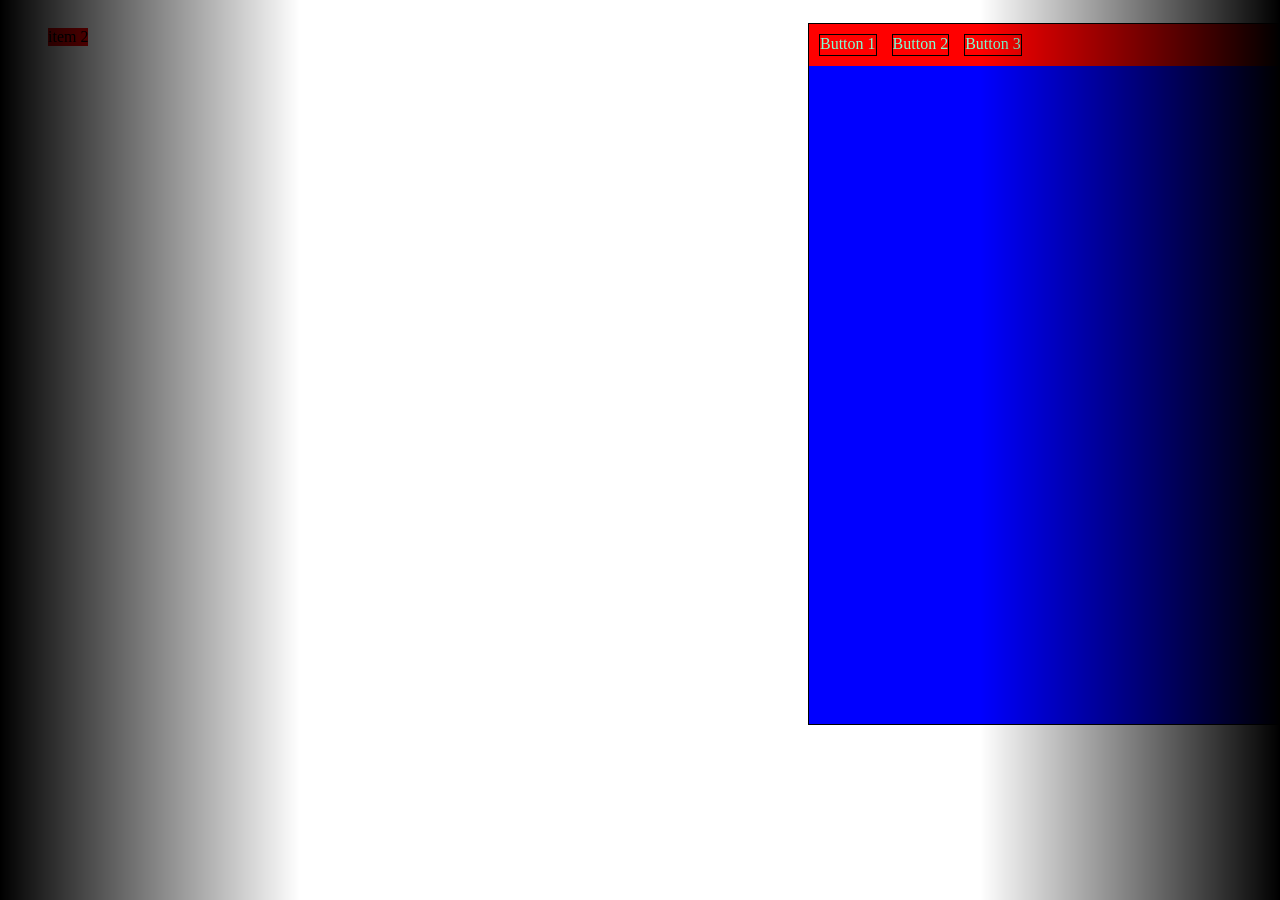
==== index.html @ 42bfb667 "Working Updates 7/7/2026 4:00 mental" ====
<!DOCTYPE html>
<html lang="en">
<head>
    <meta charset="UTF-8">
    <meta name="viewport" content="width=device-width, initial-scale=1.0">
    <link rel="stylesheet" href="/styles/styles1.css">
    <title>This Body Is A Tomb</title>
</head>
<body>


    <div id="main-body-container">
        <div id="main-tab-container">
            <div id="main-tab-button-container">
                <!-- To be Replaced With Links Upon Creation -->
                <div class="main-tab-button"> Button 1 </div>
                <div class="main-tab-button"> Button 2 </div>
                <div class="main-tab-button"> Button 3 </div>
            </div>
            
        </div>
        <div class="item item2">item 2</div>
         <div id="gradient-container">
            <div class="left-gradient"></div>
            <div class="right-gradient"></div>
        </div>
    </div>
    
</body>
</html>
---- styles/styles1.css ----
/* Should Only Have Flex Applied To Its Contents */
#gradient-container {
    display: flex;
    justify-content: space-between;
    width: 100vw;
    height: 100vh;
    position:fixed;
    top: 0px;
    left: 0px;
}

/* ! TO BE ADJUSTED !!!*/
.left-gradient {
    height: 100vh;
    width: 300px;
    background-image: linear-gradient(to left, rgba(0, 0, 0, 0), rgb(0, 0, 0));
}

.right-gradient {
    height: 100vh;
    width: 300px;
    background-image: linear-gradient(to right, rgba(0, 0, 0, 0), rgb(0, 0, 0));
}

/* * MAIN BODY CONTAINER */
#main-body-container {
  position: relative;
}

/* * MAIN TEXT BODY CONTAINER */
/* Reference settings: position: initial; hw set to some px count*/
#main-tab-container {
  background: blue;
  width: 500px;
  height: 700px;
  border: 1px solid black;
  position: relative;
  top: 15px;
  left: 800px;
}

#main-tab-button-container {
    background-color: red;
    display: flex;
    flex-direction: row;
    height:auto;
    width: auto;

    padding: 10px;
    gap: 15px;
}

.main-tab-button {
    height: 20px;
    width: auto;
    border: 1px solid black;
    color: aquamarine;
}


.item2 {
  top: 20px;
  left: 40px;
  position: absolute;
  background: red;
}
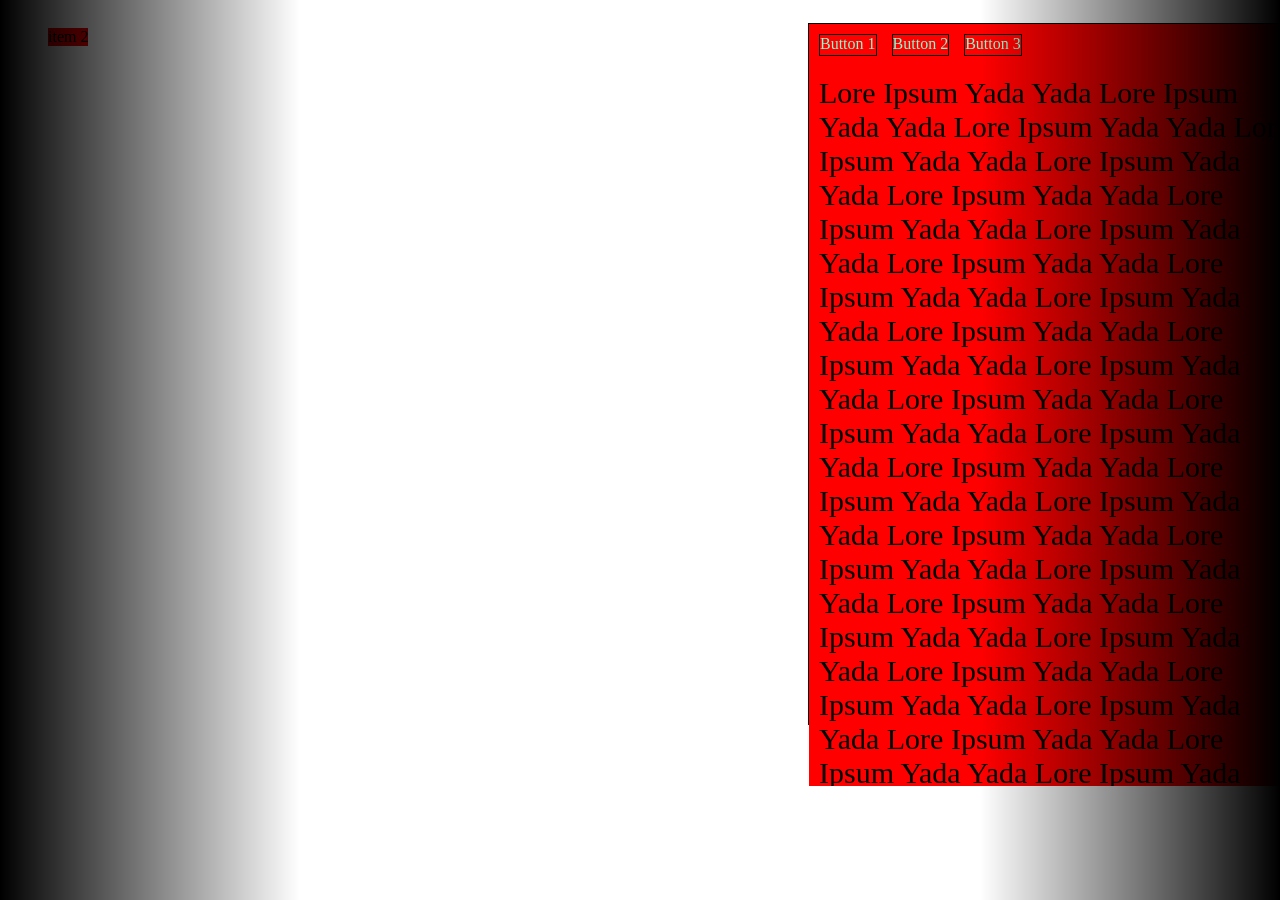
==== commit b997a51f: "working lecture 13:40" ====
--- a/index.html
+++ b/index.html
@@ -7,8 +7,6 @@
     <title>This Body Is A Tomb</title>
 </head>
 <body>
-
-
     <div id="main-body-container">
         <div id="main-tab-container">
             <div id="main-tab-button-container">
@@ -17,7 +15,45 @@
                 <div class="main-tab-button"> Button 2 </div>
                 <div class="main-tab-button"> Button 3 </div>
             </div>
-            
+            <div id="main-tab-body-container-1">
+                Lore Ipsum Yada Yada
+                Lore Ipsum Yada Yada
+                Lore Ipsum Yada Yada
+                Lore Ipsum Yada Yada
+                Lore Ipsum Yada Yada
+                Lore Ipsum Yada Yada
+                Lore Ipsum Yada Yada
+                Lore Ipsum Yada Yada
+                Lore Ipsum Yada Yada
+                Lore Ipsum Yada Yada
+                Lore Ipsum Yada Yada
+                Lore Ipsum Yada Yada
+                Lore Ipsum Yada Yada
+                Lore Ipsum Yada Yada
+                Lore Ipsum Yada Yada
+                Lore Ipsum Yada Yada
+                Lore Ipsum Yada Yada
+                Lore Ipsum Yada Yada
+                Lore Ipsum Yada Yada
+                Lore Ipsum Yada Yada
+                Lore Ipsum Yada Yada
+                Lore Ipsum Yada Yada
+                Lore Ipsum Yada Yada
+                Lore Ipsum Yada Yada
+                Lore Ipsum Yada Yada
+                Lore Ipsum Yada Yada
+                Lore Ipsum Yada Yada
+                Lore Ipsum Yada Yada
+                Lore Ipsum Yada Yada
+                Lore Ipsum Yada Yada
+                Lore Ipsum Yada Yada
+                Lore Ipsum Yada Yada
+                Lore Ipsum Yada Yada
+                Lore Ipsum Yada Yada
+                Lore Ipsum Yada Yada
+                Lore Ipsum Yada Yada
+
+            </div>
         </div>
         <div class="item item2">item 2</div>
          <div id="gradient-container">
--- a/styles/styles1.css
+++ b/styles/styles1.css
@@ -45,7 +45,6 @@
     flex-direction: row;
     height:auto;
     width: auto;
-
     padding: 10px;
     gap: 15px;
 }
@@ -57,6 +56,19 @@
     color: aquamarine;
 }
 
+#main-tab-body-container-1 {
+    font-size: 30px;
+    background-color: red;
+    display: flex;
+    flex-direction: row;
+    height:inherit;
+    width: auto;
+    padding: 10px;
+    gap: 15px;
+    position: relative;
+    overflow: scroll;
+}
+
 
 .item2 {
   top: 20px;
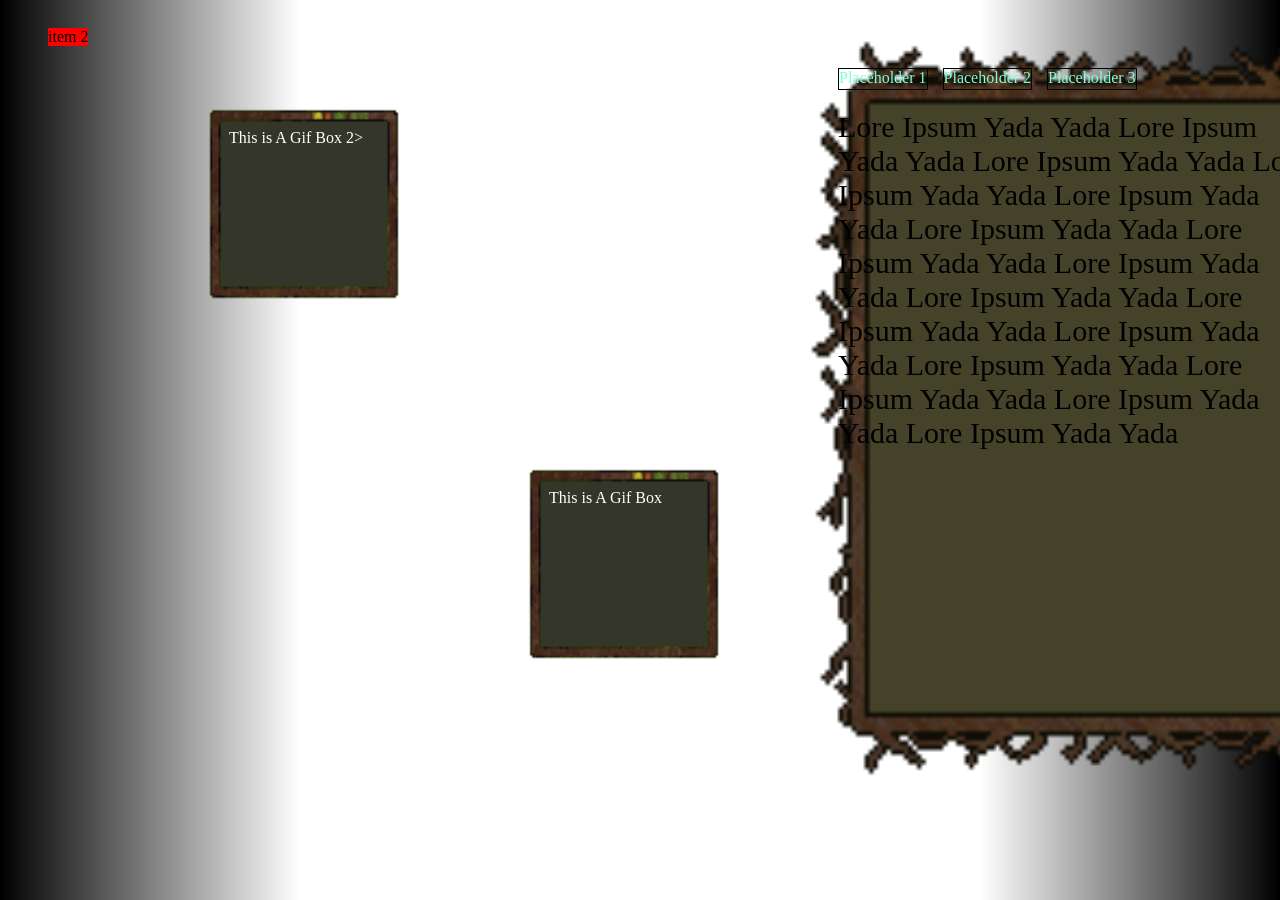
==== commit 63b18b32: "Added Assets + Semi Working Borders" ====
--- a/index.html
+++ b/index.html
@@ -8,35 +8,20 @@
 </head>
 <body>
     <div id="main-body-container">
+        <div id="gradient-container">
+            <div class="left-gradient"></div>
+            <div class="right-gradient"></div>
+        </div>
+        <div id="gif-box-1" class="border-type1"> This is A Gif Box </div>
+        <div id="gif-box-2"> This is A Gif Box 2> </div>
         <div id="main-tab-container">
             <div id="main-tab-button-container">
                 <!-- To be Replaced With Links Upon Creation -->
-                <div class="main-tab-button"> Button 1 </div>
-                <div class="main-tab-button"> Button 2 </div>
-                <div class="main-tab-button"> Button 3 </div>
+                <div class="main-tab-button"> Placeholder 1 </div>
+                <div class="main-tab-button"> Placeholder 2 </div>
+                <div class="main-tab-button"> Placeholder 3 </div>
             </div>
             <div id="main-tab-body-container-1">
-                Lore Ipsum Yada Yada
-                Lore Ipsum Yada Yada
-                Lore Ipsum Yada Yada
-                Lore Ipsum Yada Yada
-                Lore Ipsum Yada Yada
-                Lore Ipsum Yada Yada
-                Lore Ipsum Yada Yada
-                Lore Ipsum Yada Yada
-                Lore Ipsum Yada Yada
-                Lore Ipsum Yada Yada
-                Lore Ipsum Yada Yada
-                Lore Ipsum Yada Yada
-                Lore Ipsum Yada Yada
-                Lore Ipsum Yada Yada
-                Lore Ipsum Yada Yada
-                Lore Ipsum Yada Yada
-                Lore Ipsum Yada Yada
-                Lore Ipsum Yada Yada
-                Lore Ipsum Yada Yada
-                Lore Ipsum Yada Yada
-                Lore Ipsum Yada Yada
                 Lore Ipsum Yada Yada
                 Lore Ipsum Yada Yada
                 Lore Ipsum Yada Yada
@@ -56,10 +41,7 @@
             </div>
         </div>
         <div class="item item2">item 2</div>
-         <div id="gradient-container">
-            <div class="left-gradient"></div>
-            <div class="right-gradient"></div>
-        </div>
+        
     </div>
     
 </body>
--- a/styles/styles1.css
+++ b/styles/styles1.css
@@ -27,20 +27,47 @@
   position: relative;
 }
 
+#gif-box-1 {
+    height: 150px;
+    width: 150px;
+    border: 1px solid black;
+    color: white;
+    position: absolute;
+    left: 520px;
+    top: 460px;
+    border-image: url("/assets/border1_fill.png")  0 0 0 0 fill / 0px 0px 0px 0px;
+    padding: 0px 0px 0px 0px;
+    padding: 20px;
+}
+
+#gif-box-2 {
+    height: 150px;
+    width: 150px;
+    border: 1px solid black;
+    color: white;
+    position: absolute;
+    left: 200px;
+    top: 100px;
+    border-image: url("/assets/border1_fill.png")  0 0 0 0 fill / 0px 0px 0px 0px;
+    padding: 0px 0px 0px 0px;
+    padding: 20px;
+}
+
 /* * MAIN TEXT BODY CONTAINER */
 /* Reference settings: position: initial; hw set to some px count*/
 #main-tab-container {
-  background: blue;
+  /* background: blue; */
   width: 500px;
   height: 700px;
-  border: 1px solid black;
   position: relative;
-  top: 15px;
+  top: 30px;
   left: 800px;
+  border-image: url("/assets/border2_fill.png")  0 0 0 0 fill / 0px 0px 0px 0px;
+  padding: 0px 0px 0px 0px;
+  padding: 20px;
 }
 
 #main-tab-button-container {
-    background-color: red;
     display: flex;
     flex-direction: row;
     height:auto;
@@ -58,7 +85,7 @@
 
 #main-tab-body-container-1 {
     font-size: 30px;
-    background-color: red;
+    /* background-color: red; */
     display: flex;
     flex-direction: row;
     height:inherit;
@@ -66,13 +93,14 @@
     padding: 10px;
     gap: 15px;
     position: relative;
-    overflow: scroll;
 }
-
 
 .item2 {
   top: 20px;
   left: 40px;
   position: absolute;
   background: red;
-}+}
+
+
+
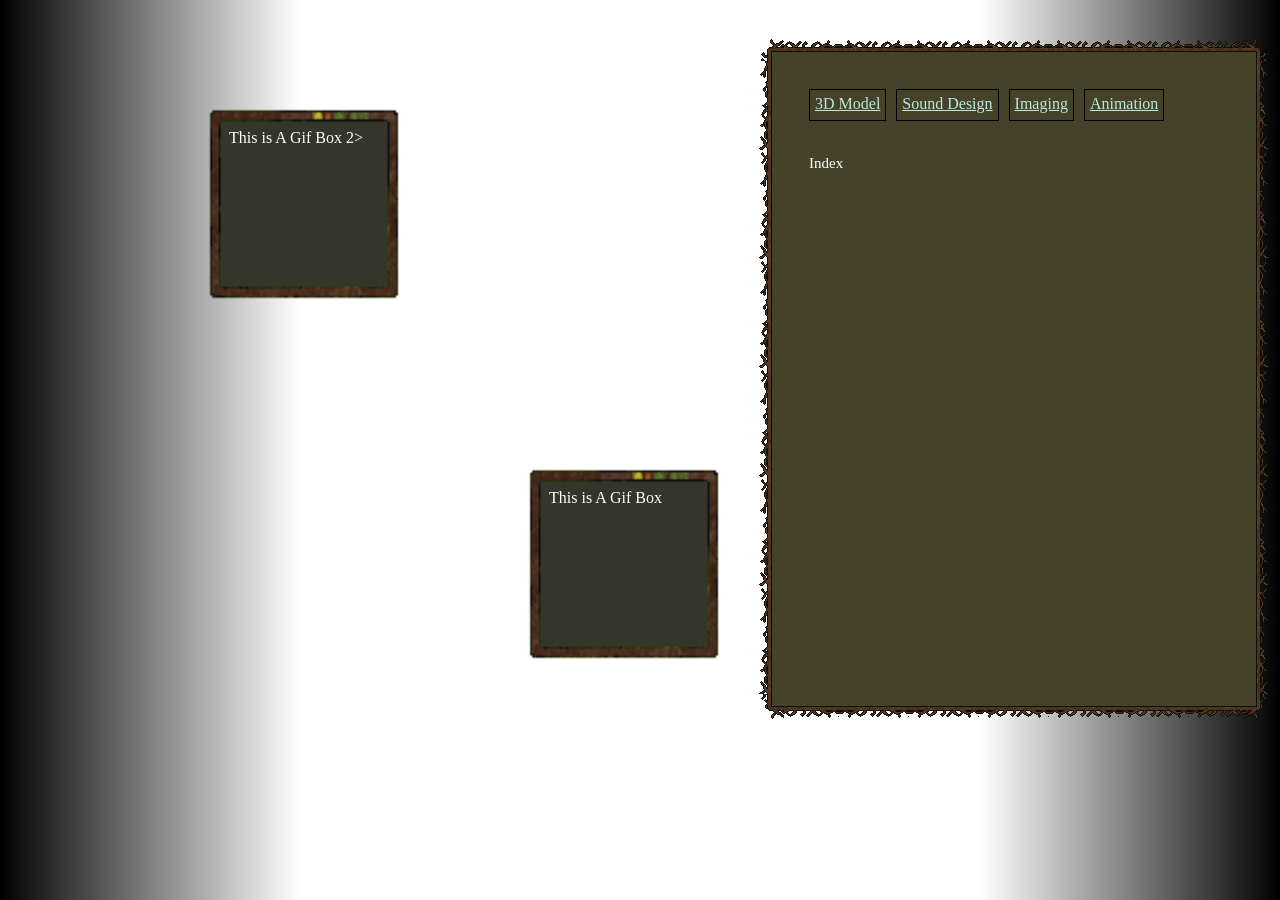
==== commit 8ebeb01c: "Latest Working Pages Without Art, Meets Requirements" ====
--- a/index.html
+++ b/index.html
@@ -17,31 +17,15 @@
         <div id="main-tab-container">
             <div id="main-tab-button-container">
                 <!-- To be Replaced With Links Upon Creation -->
-                <div class="main-tab-button"> Placeholder 1 </div>
-                <div class="main-tab-button"> Placeholder 2 </div>
-                <div class="main-tab-button"> Placeholder 3 </div>
+                <div class="main-tab-button"> <a href="model.html"> 3D Model </a> </div>
+                <div class="main-tab-button"> <a href="sound.html"> Sound Design </a> </div>
+                <div class="main-tab-button"> <a href="imaging.html"> Imaging </a> </div>
+                <div class="main-tab-button"> <a href="animation.html"> Animation </a> </div>
+                <!-- <div class="main-tab-button"> <a href="index.html"> Back </a> </div> -->
             </div>
             <div id="main-tab-body-container-1">
-                Lore Ipsum Yada Yada
-                Lore Ipsum Yada Yada
-                Lore Ipsum Yada Yada
-                Lore Ipsum Yada Yada
-                Lore Ipsum Yada Yada
-                Lore Ipsum Yada Yada
-                Lore Ipsum Yada Yada
-                Lore Ipsum Yada Yada
-                Lore Ipsum Yada Yada
-                Lore Ipsum Yada Yada
-                Lore Ipsum Yada Yada
-                Lore Ipsum Yada Yada
-                Lore Ipsum Yada Yada
-                Lore Ipsum Yada Yada
-                Lore Ipsum Yada Yada
-
-            </div>
+                Index
         </div>
-        <div class="item item2">item 2</div>
-        
     </div>
     
 </body>
--- a/styles/styles1.css
+++ b/styles/styles1.css
@@ -56,15 +56,17 @@
 /* * MAIN TEXT BODY CONTAINER */
 /* Reference settings: position: initial; hw set to some px count*/
 #main-tab-container {
-  /* background: blue; */
-  width: 500px;
-  height: 700px;
-  position: relative;
-  top: 30px;
-  left: 800px;
-  border-image: url("/assets/border2_fill.png")  0 0 0 0 fill / 0px 0px 0px 0px;
-  padding: 0px 0px 0px 0px;
-  padding: 20px;
+    height: 600px;
+    width: 430px;
+    border: 1px solid black;
+    color: white;
+    position: absolute;
+    left: 750px;
+    top: 30px;
+    border-image: url("/assets/border2_fill.png") 23 28 26 26 fill / 23px 28px 26px 26px;
+    padding: 23px 28px 26px 26px;
+    border-image-repeat: repeat;
+    padding: 40px;
 }
 
 #main-tab-button-container {
@@ -73,26 +75,32 @@
     height:auto;
     width: auto;
     padding: 10px;
-    gap: 15px;
+    gap: 10px;
+    padding: 10px;
+}
+
+a {
+    color: rgb(190, 232, 218);
 }
 
 .main-tab-button {
     height: 20px;
     width: auto;
     border: 1px solid black;
-    color: aquamarine;
+    padding: 5px;
 }
 
 #main-tab-body-container-1 {
-    font-size: 30px;
+    font-size: 15px;
     /* background-color: red; */
     display: flex;
-    flex-direction: row;
+    flex-direction: column;
     height:inherit;
     width: auto;
     padding: 10px;
     gap: 15px;
     position: relative;
+    line-height: 3;
 }
 
 .item2 {
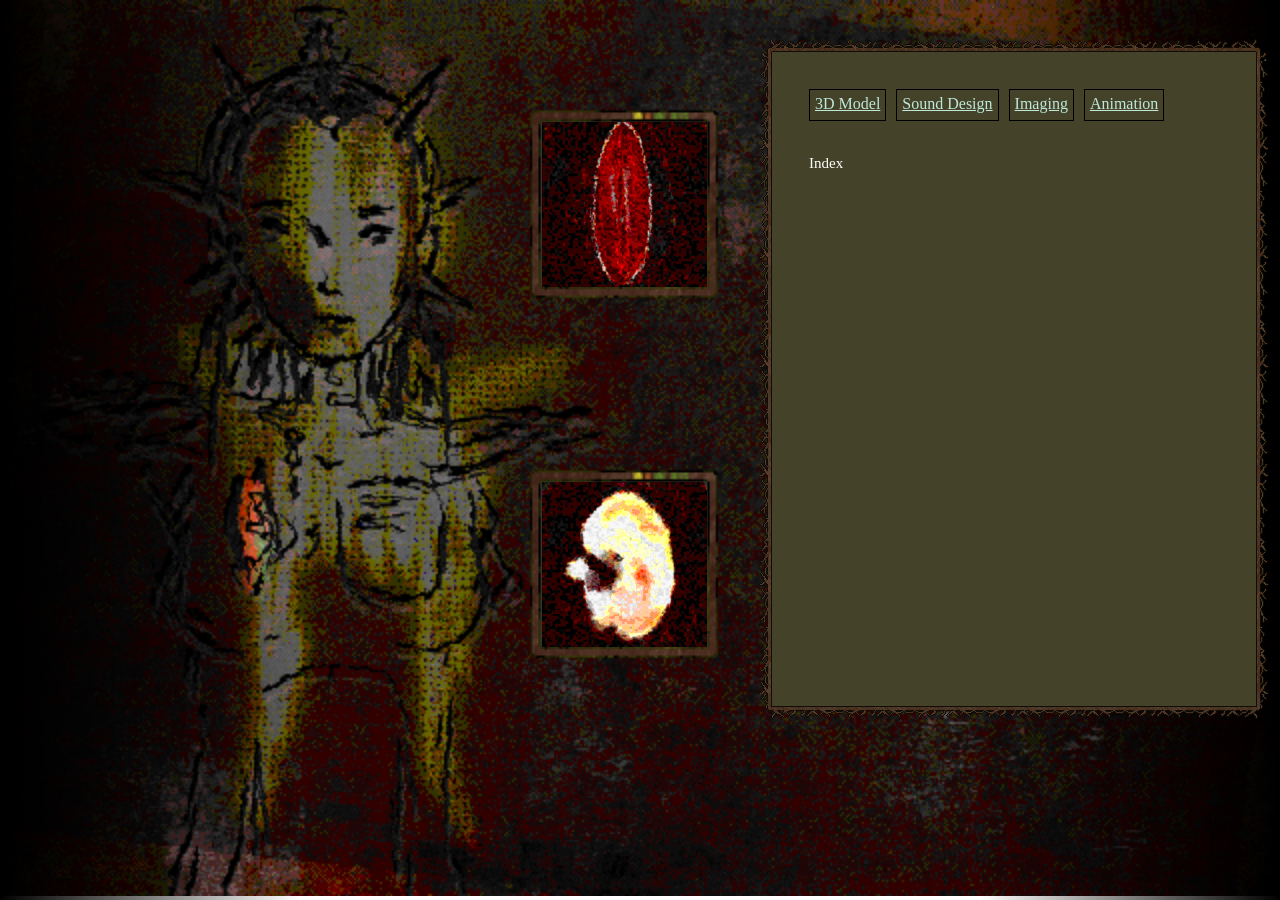
==== commit ccc91906: "looks good enough" ====
--- a/index.html
+++ b/index.html
@@ -12,8 +12,12 @@
             <div class="left-gradient"></div>
             <div class="right-gradient"></div>
         </div>
-        <div id="gif-box-1" class="border-type1"> This is A Gif Box </div>
-        <div id="gif-box-2"> This is A Gif Box 2> </div>
+        <div id="gif-box-1" class="border-type1"> 
+            <img src="/assets/fetal.gif" alt="Her Grove" style="width:165px;height:165px;">
+        </div>
+        <div id="gif-box-2">
+            <img src="/assets/scar.gif" alt="Her Grove" style="width:165px;height:165px;">
+        </div>
         <div id="main-tab-container">
             <div id="main-tab-button-container">
                 <!-- To be Replaced With Links Upon Creation -->
--- a/styles/styles1.css
+++ b/styles/styles1.css
@@ -7,6 +7,12 @@
     position:fixed;
     top: 0px;
     left: 0px;
+}
+
+body {
+    background-image: url("/assets/background_characterspread.gif");
+    background-repeat: no-repeat;
+    background-size: cover;
 }
 
 /* ! TO BE ADJUSTED !!!*/
@@ -31,26 +37,30 @@
     height: 150px;
     width: 150px;
     border: 1px solid black;
-    color: white;
     position: absolute;
     left: 520px;
     top: 460px;
     border-image: url("/assets/border1_fill.png")  0 0 0 0 fill / 0px 0px 0px 0px;
     padding: 0px 0px 0px 0px;
     padding: 20px;
+    display: flex;
+    justify-content: center;
+    align-items: center;
 }
 
 #gif-box-2 {
     height: 150px;
     width: 150px;
     border: 1px solid black;
-    color: white;
     position: absolute;
-    left: 200px;
+    left: 520px;
     top: 100px;
     border-image: url("/assets/border1_fill.png")  0 0 0 0 fill / 0px 0px 0px 0px;
     padding: 0px 0px 0px 0px;
     padding: 20px;
+    display: flex;
+    justify-content: center;
+    align-items: center;
 }
 
 /* * MAIN TEXT BODY CONTAINER */
@@ -59,7 +69,6 @@
     height: 600px;
     width: 430px;
     border: 1px solid black;
-    color: white;
     position: absolute;
     left: 750px;
     top: 30px;
@@ -92,7 +101,7 @@
 
 #main-tab-body-container-1 {
     font-size: 15px;
-    /* background-color: red; */
+    color: white;
     display: flex;
     flex-direction: column;
     height:inherit;
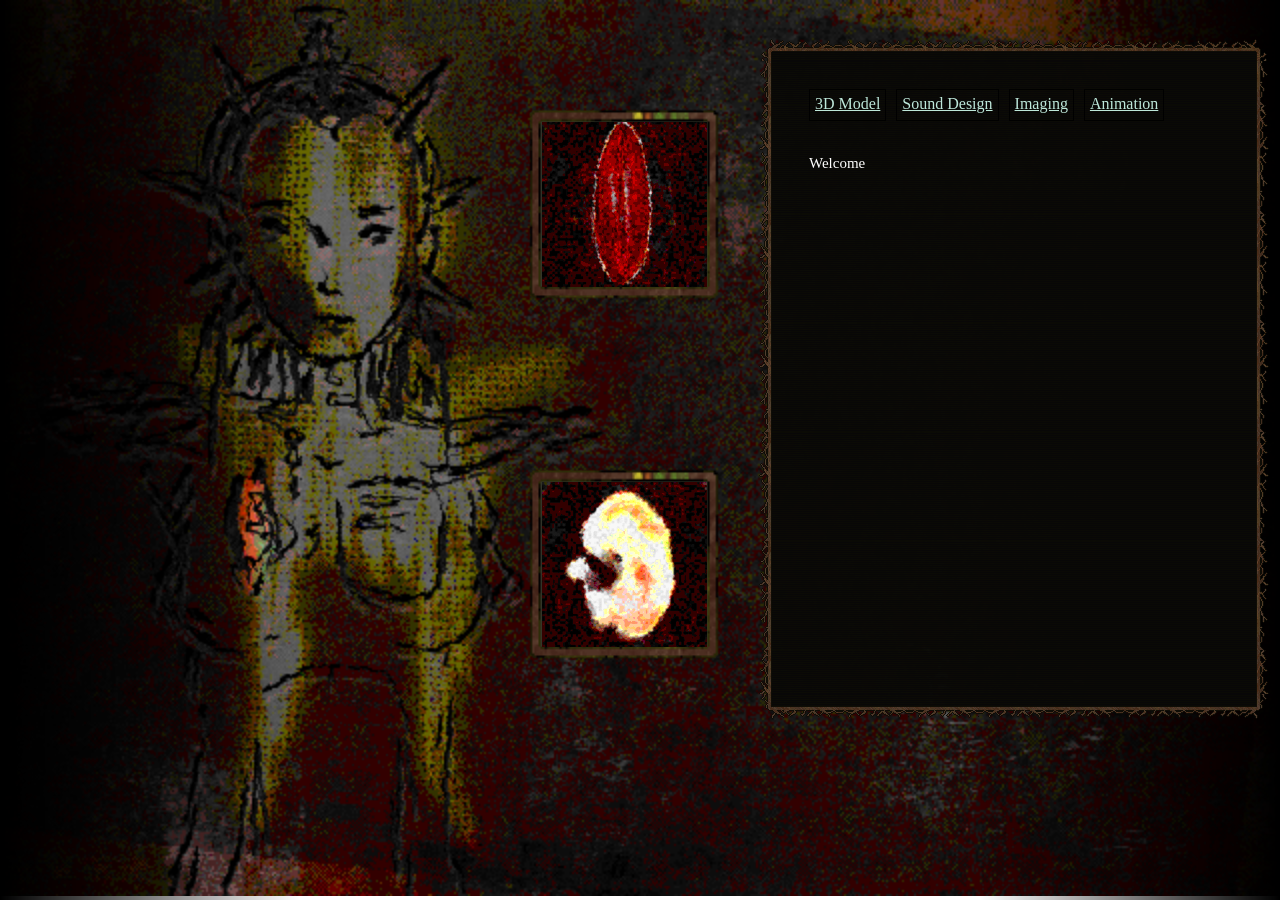
==== commit d73aaf8c: "Presentation Ready V0" ====
--- a/index.html
+++ b/index.html
@@ -28,7 +28,7 @@
                 <!-- <div class="main-tab-button"> <a href="index.html"> Back </a> </div> -->
             </div>
             <div id="main-tab-body-container-1">
-                Index
+                Welcome
         </div>
     </div>
     
--- a/styles/styles1.css
+++ b/styles/styles1.css
@@ -97,6 +97,11 @@
     width: auto;
     border: 1px solid black;
     padding: 5px;
+    transition: background-color 0.3s ease
+}
+
+.main-tab-button:hover {
+    background-color: #414a1d;
 }
 
 #main-tab-body-container-1 {
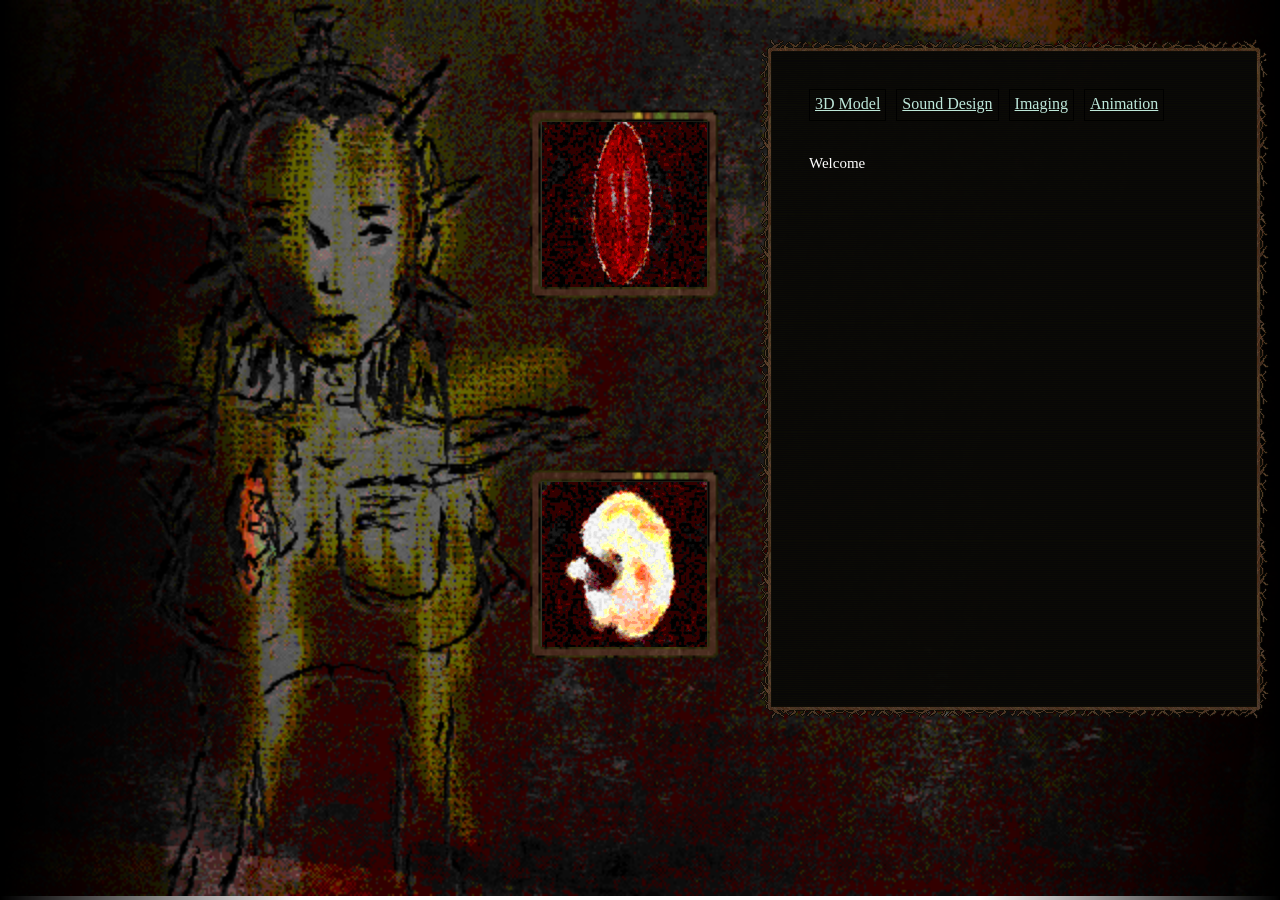
==== commit d358a207: "Omitted Slashes from all file references" ====
--- a/index.html
+++ b/index.html
@@ -3,7 +3,7 @@
 <head>
     <meta charset="UTF-8">
     <meta name="viewport" content="width=device-width, initial-scale=1.0">
-    <link rel="stylesheet" href="/styles/styles1.css">
+    <link rel="stylesheet" href="styles1.css">
     <title>This Body Is A Tomb</title>
 </head>
 <body>
@@ -13,10 +13,10 @@
             <div class="right-gradient"></div>
         </div>
         <div id="gif-box-1" class="border-type1"> 
-            <img src="/assets/fetal.gif" alt="Her Grove" style="width:165px;height:165px;">
+            <img src="assets/fetal.gif" alt="Her Grove" style="width:165px;height:165px;">
         </div>
         <div id="gif-box-2">
-            <img src="/assets/scar.gif" alt="Her Grove" style="width:165px;height:165px;">
+            <img src="assets/scar.gif" alt="Her Grove" style="width:165px;height:165px;">
         </div>
         <div id="main-tab-container">
             <div id="main-tab-button-container">
--- a/styles1.css
+++ b/styles1.css
@@ -0,0 +1,128 @@
+/* Should Only Have Flex Applied To Its Contents */
+#gradient-container {
+    display: flex;
+    justify-content: space-between;
+    width: 100vw;
+    height: 100vh;
+    position:fixed;
+    top: 0px;
+    left: 0px;
+}
+
+body {
+    background-image: url("assets/background_characterspread.gif");
+    background-repeat: no-repeat;
+    background-size: cover;
+}
+
+/* ! TO BE ADJUSTED !!!*/
+.left-gradient {
+    height: 100vh;
+    width: 300px;
+    background-image: linear-gradient(to left, rgba(0, 0, 0, 0), rgb(0, 0, 0));
+}
+
+.right-gradient {
+    height: 100vh;
+    width: 300px;
+    background-image: linear-gradient(to right, rgba(0, 0, 0, 0), rgb(0, 0, 0));
+}
+
+/* * MAIN BODY CONTAINER */
+#main-body-container {
+  position: relative;
+}
+
+#gif-box-1 {
+    height: 150px;
+    width: 150px;
+    border: 1px solid black;
+    position: absolute;
+    left: 520px;
+    top: 460px;
+    border-image: url("assets/border1_fill.png")  0 0 0 0 fill / 0px 0px 0px 0px;
+    padding: 0px 0px 0px 0px;
+    padding: 20px;
+    display: flex;
+    justify-content: center;
+    align-items: center;
+}
+
+#gif-box-2 {
+    height: 150px;
+    width: 150px;
+    border: 1px solid black;
+    position: absolute;
+    left: 520px;
+    top: 100px;
+    border-image: url("assets/border1_fill.png")  0 0 0 0 fill / 0px 0px 0px 0px;
+    padding: 0px 0px 0px 0px;
+    padding: 20px;
+    display: flex;
+    justify-content: center;
+    align-items: center;
+}
+
+/* * MAIN TEXT BODY CONTAINER */
+/* Reference settings: position: initial; hw set to some px count*/
+#main-tab-container {
+    height: 600px;
+    width: 430px;
+    border: 1px solid black;
+    position: absolute;
+    left: 750px;
+    top: 30px;
+    border-image: url("assets/border2_fill.png") 23 28 26 26 fill / 23px 28px 26px 26px;
+    padding: 23px 28px 26px 26px;
+    border-image-repeat: repeat;
+    padding: 40px;
+}
+
+#main-tab-button-container {
+    display: flex;
+    flex-direction: row;
+    height:auto;
+    width: auto;
+    padding: 10px;
+    gap: 10px;
+    padding: 10px;
+}
+
+a {
+    color: rgb(190, 232, 218);
+}
+
+.main-tab-button {
+    height: 20px;
+    width: auto;
+    border: 1px solid black;
+    padding: 5px;
+    transition: background-color 0.3s ease
+}
+
+.main-tab-button:hover {
+    background-color: #414a1d;
+}
+
+#main-tab-body-container-1 {
+    font-size: 15px;
+    color: white;
+    display: flex;
+    flex-direction: column;
+    height:inherit;
+    width: auto;
+    padding: 10px;
+    gap: 15px;
+    position: relative;
+    line-height: 3;
+}
+
+.item2 {
+  top: 20px;
+  left: 40px;
+  position: absolute;
+  background: red;
+}
+
+
+
